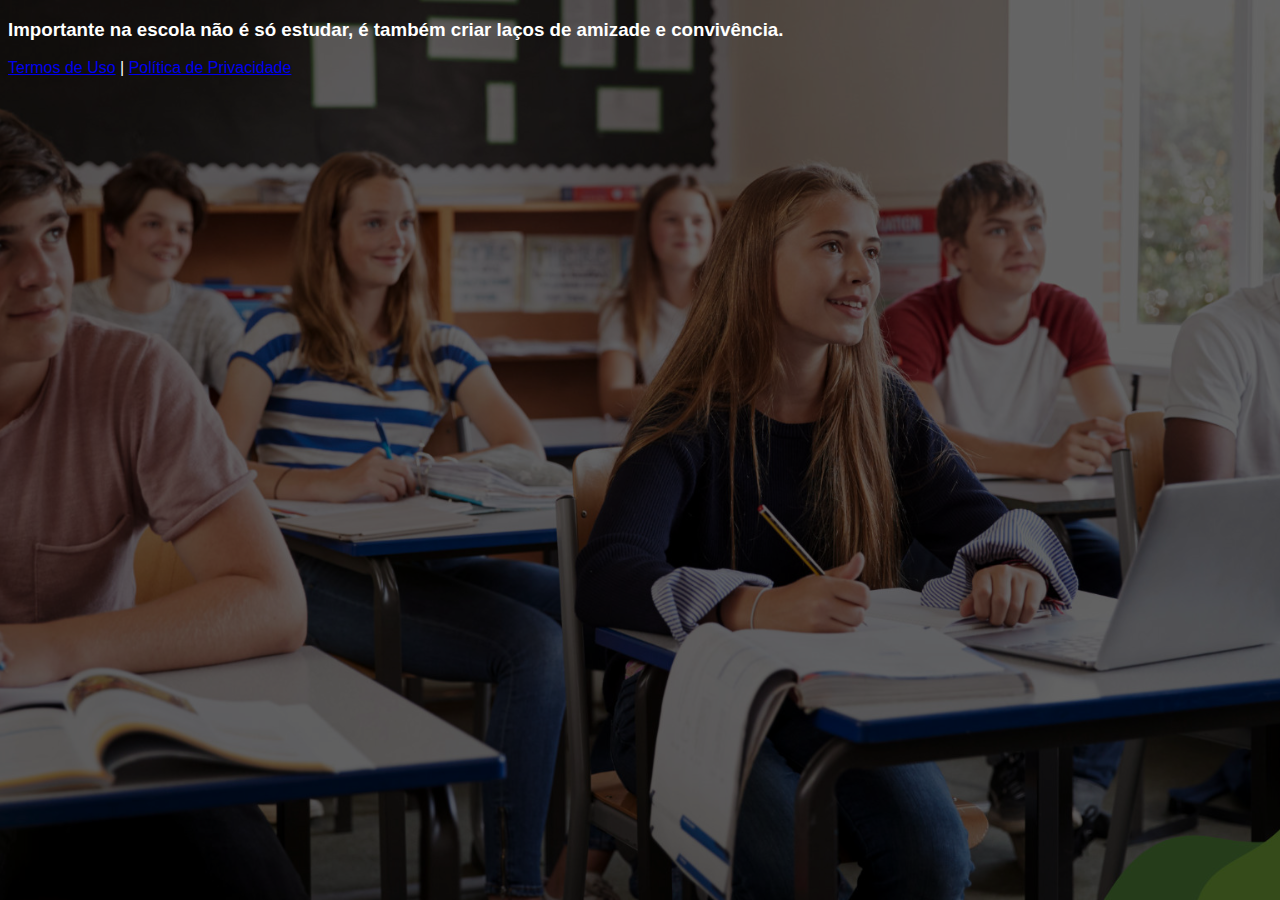
==== psct/index.html @ 2aa516a2 "Add files via upload" ====
<!DOCTYPE html>
<html lang="pt-br">
<head>
<meta charset="utf-8">
<meta name="viewport" content="width=device-width, initial-scale=1, shrink-to-fit=no">
<link rel="stylesheet" href="https://stackpath.bootstrapcdn.com/bootstrap/4.1.3/css/bootstrap.min.css" integrity="sha384-MCw98/SFnGE8fJT3GXwEOngsV7Zt27NXFoaoApmYm81iuXoPkFOJwJ8ERdknLPMO" crossorigin="anonymous">
<link rel="preconnect" href="https://fonts.googleapis.com">
<link rel="preconnect" href="https://fonts.gstatic.com" crossorigin>
<link href="https://fonts.googleapis.com/css2?family=Cabin:ital,wght@0,400;0,500;0,600;0,700;1,400;1,500;1,600;1,700&family=Dosis:wght@200;300;400;500;600;700;800&family=Oswald:wght@200;300;400;500;600;700&family=Signika:wght@300;400;500;600;700&display=swap" rel="stylesheet">
<link rel="stylesheet" href="./assets/css/com.css">

<title>Escolas</title>
<style type="text/css">
      body {
        color: white;
        background-image: url("assets/img/bg.jpeg");
        background-color: rgba(0, 0, 0, 0.6);
        background-position: center;
        background-size: cover;
        background-attachment: fixed;
        background-blend-mode: darken;
      }
    </style>

</head>
<body>
<header class="py-4">
<div class="container">
<div class="row justify-content-center">
<div class="col-lg-8 text-center">

<h3 class="my-4"><b>Importante na escola não é só estudar, é também criar laços de amizade e convivência.</b></h3>

<div class="text-white mt-4"><a href="termos.html" class="text-white">Termos de Uso</a> | <a href="privacidade.html" class="text-white">Política de Privacidade</a></div>
</div>
</div>
</div>
<script src="https://code.jquery.com/jquery-3.3.1.slim.min.js" integrity="sha384-q8i/X+965DzO0rT7abK41JStQIAqVgRVzpbzo5smXKp4YfRvH+8abtTE1Pi6jizo" crossorigin="anonymous"></script>
<script src="https://cdnjs.cloudflare.com/ajax/libs/popper.js/1.14.3/umd/popper.min.js" integrity="sha384-ZMP7rVo3mIykV+2+9J3UJ46jBk0WLaUAdn689aCwoqbBJiSnjAK/l8WvCWPIPm49" crossorigin="anonymous"></script>
<script src="https://stackpath.bootstrapcdn.com/bootstrap/4.1.3/js/bootstrap.min.js" integrity="sha384-ChfqqxuZUCnJSK3+MXmPNIyE6ZbWh2IMqE241rYiqJxyMiZ6OW/JmZQ5stwEULTy" crossorigin="anonymous"></script>
<script src="./assets/js/com.js"></script>
</body>
</html>
---- psct/assets/css/com.css ----
@media (max-width: 768px) {
  .video-player {
    width: 100%;
    background: 0 0;
  }
  .video-player iframe {
    width: 100%;
    height: 100%;
    top: 0;
    margin: auto;

  }
  #iframe {
    width: 100%;
    height: 100%;
    top: 0;
    margin: auto;
  }
}

.wrapper {
  position: relative;
  overflow: hidden;
  padding-top: 56.25%;
}

.wrapper iframe {
  position: absolute;
  top:0;
  left:0;
  width: 100%;
  height: 100%;

}

* {
  font-family: helvetica, arial, sans-serif;
}

body {
  font-size: 16px;
}

.fb-comments {
  border: 1px solid #e9ebee;
  border-radius: 3px;
  padding: 0 15px;
  padding-bottom: 15px;
  margin: auto;
  position: relative;
  color: #4267b2;
}

.fb-comments-header {
  padding: 15px 0;
  border-bottom: 1px solid #FFFFFF;
}

.fb-comments-header span {
  color: #000;
  font-weight: 700;
  font-size: 0.9em;
}

.fb-comments-comment {
  border: none;
  padding: 0;
  margin: 10px 0;
  width: 100%;
}

.fb-comments-reply-wrapper {
  margin-left: 60px;
  border-left: 1px dotted #EE1740;
  padding-left: 5px;
}

tr,
td {
  border: none;
  margin: 0;
}

td {
  padding: 2.5px;
}

tr {
  padding: 2.5px 0;
}

.fb-comments-comment-img {
  vertical-align: top;
  width: 48px;
  padding-right: 5px;
}

.fb-comments-comment-img img {
  max-width: 48px;
  border-radius: 25px;
}

.fb-comments-comment-name {
  font-size: 0.85em;
}

.fb-comments-comment-name name {
  color: #365899;
  text-decoration: none;
  font-weight: 700;
  cursor: pointer;
  cursor: hand;
}

.fb-comments-comment-name name:hover {
  text-decoration: underline;
}

.fb-comments-comment-name occupation {
  color: #90949c;
}

.fb-comments-comment-text {
  font-size: 0.9em;
  color: #000;
  border-radius: 21px;
  background-color: #eaebef;
  padding: 10px 20px;
}

.fb-comments-comment-actions like,
.fb-comments-comment-actions reply {
  font-size: 0.75em;
  color: #4267b2;
  text-decoration: none;
  cursor: pointer;
  cursor: hand;
}

.fb-comments-comment-actions like.liked {
  color: #90949c;
}

.fb-comments-comment-actions like:hover,
.fb-comments-comment-actions reply:hover {
  text-decoration: underline;
}

.fb-comments-comment-actions likes {
  bg-navy py-4 text-center
  font-size: 13px;
  background: url(https://hostly.netlify.app/likes.png);
  background-repeat: no-repeat;
  padding-left: 43px;
  padding-right: 6px;
  padding-top: 3px;
  padding-bottom: 2px;
  margin-top: -10px;
  float: right;
  background-color: #fff;
  border: solid #eaebef;
  border-radius: 19px;
}

.fb-comments-comment-actions date {
  font-size: 0.75em;
  color: #90949c;
  text-decoration: none;
  cursor: pointer;
  cursor: hand;
}

.fb-comments-comment-actions date:hover {
  text-decoration: underline;
}

.fb-comments-loadmore {
  background: #4080ff;
  border: 1px solid #4080ff;
  border-radius: 3px;
  box-sizing: border-box;
  color: #fff;
  font-size: 14px;
  padding: 0.875em;
  text-shadow: none;
  width: 100%;
  font-weight: 700;
  cursor: hand;
  cursor: pointer;
}

.fb-reply-input {
  border: 1px solid lightgrey;
  border-radius: 3px;
  width: 100%;
  padding: 5px 7.5px;
  font-size: 0.75em;
  color: #000;
  outline: none;
}

.fb-reply-input:hover,
.fb-reply-button:hover {
  outline: none;
}

.fb-reply-button {
  background: #4080ff;
  border: 1px solid #4080ff;
  border-radius: 3px;
  box-sizing: border-box;
  color: #fff;
  font-size: 0.75em;
  padding: 5px 7.5px;
  text-shadow: none;
  width: 100%;
  font-weight: 700;
  cursor: hand;
  cursor: pointer;
  outline: none;
}

.bbtn {
  width: 100%;
  max-width: 449px;
}

@media (max-width: 768px) {
  .video-player {
    margin-top: 0 !important;
  }
}

.a-btn {
      text-decoration: none;
      -webkit-font-smoothing: antialiased;
      margin: 0;
      border: 0; 
      font: inherit; 
      vertical-align: baseline;
      color: #2e82bc; 
      outline: 0; 
      line-height: 1; 
      text-align: center; 
      position:relative!important; display: inline-block!important;
      border-style: solid; 
      width: 100%; padding-left: 0!important; padding-right: 0!important; 
      margin-bottom: 10px; 
      padding: 22px 44px; border-color: #ff5535; border-width: 0px; 
      border-radius: 6px; 
      background: linear-gradient(to bottom, #00FF19 0%, #0B8F00 100%); 
      box-shadow: 0px 1px 1px 0px rgba(0,0,0,0.5); 
      text-decoration: none!important;
    }
    .span-btn {
      text-decoration: none;
      -webkit-font-smoothing: antialiased; 
      text-align: center;
      margin: 0; 
      border: 0; 
      font: inherit;
      vertical-align: baseline;
      display: block; 
      position: relative; 
      z-index: 1; 
      padding: 0 15px; 
      white-space: normal; 
      font-size: 25px;
      color: #ffffff; 
      font-family: Oswald; 
      font-weight: bold; 
      text-shadow: #000000 0px 1px 0px;
      text-decoration: none;
    }
    .span-btn2 {
      -webkit-font-smoothing: antialiased; 
      text-align: center;
      padding: 0; border: 0;
      font: inherit; 
      vertical-align: baseline; 
      display: block; 
      position: relative;
      z-index: 1; 
      margin: .2em 0 -.5em; 
      font-size: 15px; 
      color: #ffd800; 
      font-family: Cabin; 
      font-weight: bold; 
      font-style: italic;
      text-shadow: #000000 0px 1px 0px;
    }
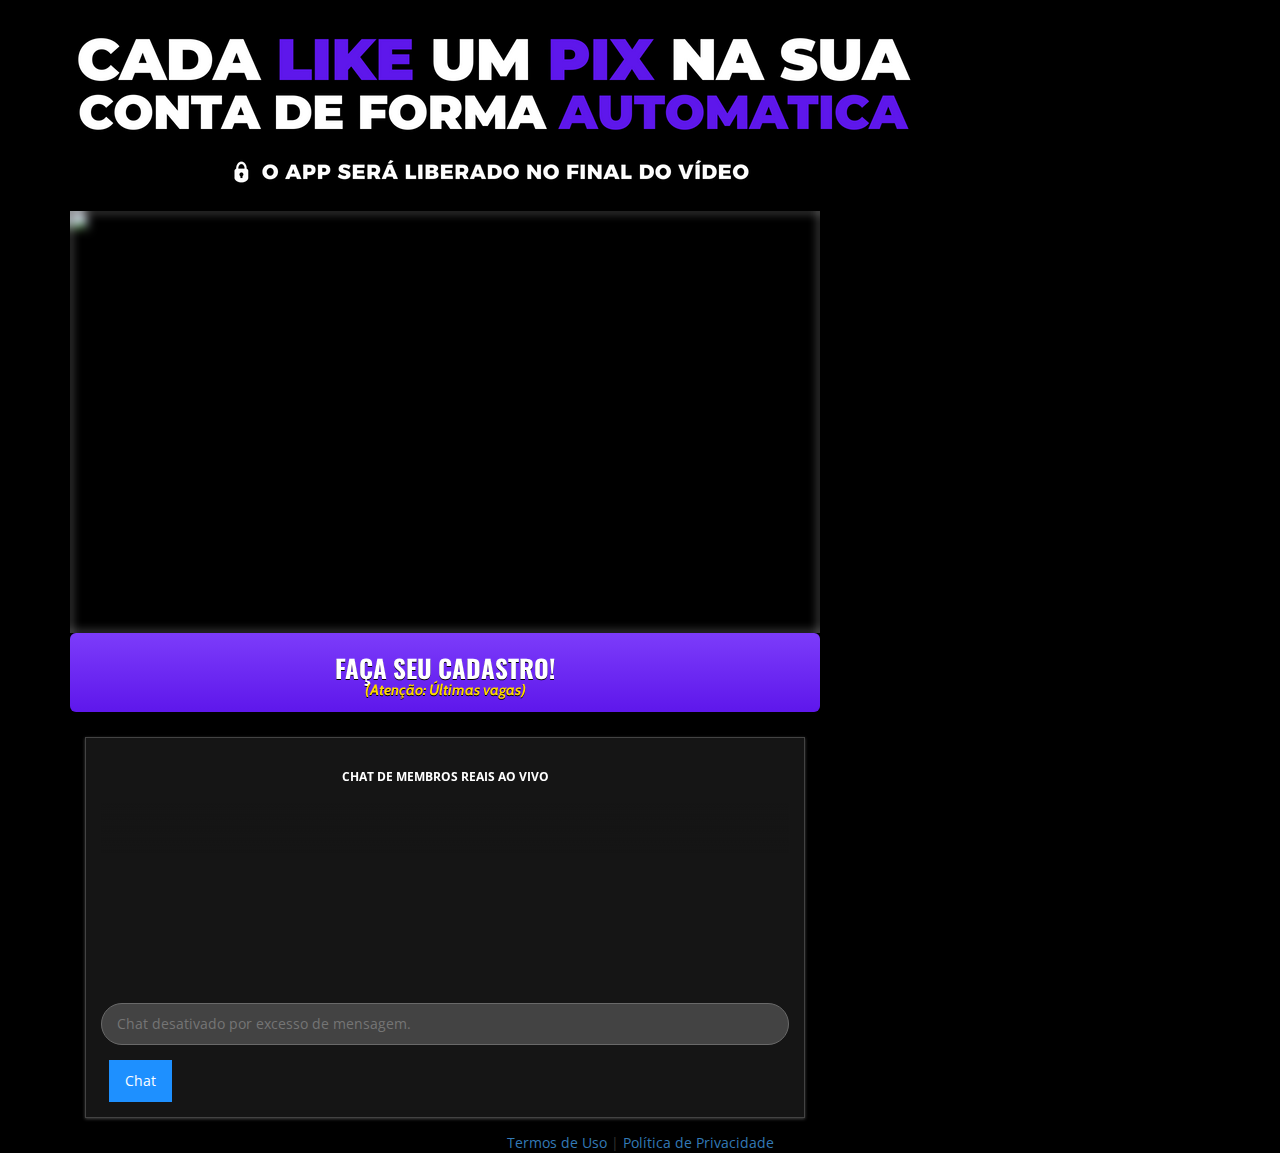
==== commit 0ddd29ab: "Add files via upload" ====
--- a/psct/index.html
+++ b/psct/index.html
@@ -1,4 +1,3 @@
-
 <!DOCTYPE html>
 <html lang="pt-br">
 <head>
@@ -10,7 +9,16 @@
 <link href="https://fonts.googleapis.com/css2?family=Cabin:ital,wght@0,400;0,500;0,600;0,700;1,400;1,500;1,600;1,700&family=Dosis:wght@200;300;400;500;600;700;800&family=Oswald:wght@200;300;400;500;600;700&family=Signika:wght@300;400;500;600;700&display=swap" rel="stylesheet">
 <link rel="stylesheet" href="./assets/css/com.css">
 
-<title>Escolas</title>
+<link rel="preload" href="https://scripts.converteai.net/07477cf7-0f1c-4b36-b36b-2b4cb1cdaec1/players/63e3221ac71e360009acd6bd/player.js" as="script">
+<link rel="preload" href="https://cdn.converteai.net/lib/js/smartplayer/v1/smartplayer.min.js" as="script">
+<link rel="preload" href="https://images.converteai.net/07477cf7-0f1c-4b36-b36b-2b4cb1cdaec1/players/63e3221ac71e360009acd6bd/thumbnail.jpg" as="image">
+<link rel="preload" href="https://cdn.converteai.net/07477cf7-0f1c-4b36-b36b-2b4cb1cdaec1/63e3215c9cb9490009cf07b1/playlist.m3u8" as="fetch">
+<link rel="dns-prefetch" href="https://cdn.converteai.net">
+<link rel="dns-prefetch" href="https://scripts.converteai.net">
+<link rel="dns-prefetch" href="https://images.converteai.net">
+<link rel="dns-prefetch" href="https://api.vturb.com.br">
+
+<title>Página Confidencial</title>
 <style type="text/css">
       body {
         color: white;
@@ -30,12 +38,309 @@
 <div class="row justify-content-center">
 <div class="col-lg-8 text-center">
 
-<h3 class="my-4"><b>Importante na escola não é só estudar, é também criar laços de amizade e convivência.</b></h3>
-
-<div class="text-white mt-4"><a href="termos.html" class="text-white">Termos de Uso</a> | <a href="privacidade.html" class="text-white">Política de Privacidade</a></div>
-</div>
-</div>
-</div>
+            <!-- Google tag (gtag.js) -->
+<script async src="https://www.googletagmanager.com/gtag/js?id=G-38LY6P4E0B"></script>
+<script>
+  window.dataLayer = window.dataLayer || [];
+  function gtag(){dataLayer.push(arguments);}
+  gtag('js', new Date());
+
+  gtag('config', 'G-38LY6P4E0B');
+</script>
+
+<img class="img-fluid" src="./assets/img/2.png">
+
+<div id="vid_63e3221ac71e360009acd6bd" style="position:relative;width:100%;padding: 56.25% 0 0;"><img id="thumb_63e3221ac71e360009acd6bd" src="https://images.converteai.net/07477cf7-0f1c-4b36-b36b-2b4cb1cdaec1/players/63e3221ac71e360009acd6bd/thumbnail.jpg" style="position:absolute;top:0;left:0;width:100%;height:100%;object-fit:cover;display:block;"><div id="backdrop_63e3221ac71e360009acd6bd" style="position:absolute;top:0;width:100%;height:100%;-webkit-backdrop-filter:blur(5px);backdrop-filter:blur(5px);"></div></div><script type="text/javascript" id="scr_63e3221ac71e360009acd6bd">var s=document.createElement("script");s.src="https://scripts.converteai.net/07477cf7-0f1c-4b36-b36b-2b4cb1cdaec1/players/63e3221ac71e360009acd6bd/player.js",s.async=!0,document.head.appendChild(s);</script>
+      
+<div id="cta1" class="mt-4 d-none">
+<a href="https://ev.braip.com/ref?pl=plamp8yg&ck=chenpwl5&af=afizvd2m3" class="a-btn" style="text-decoration: none;">
+<span class="span-btn">FAÇA SEU CADASTRO!</span>
+<span class="span-btn2">(Atenção: Últimas vagas)</span>
+</a>
+</div>
+</div>
+</div>
+</div>
+</header>
+<section class="comments py-4">
+<div class="container">
+<div class="row justify-content-center">
+<div class="col-lg-8">
+<html dir="ltr" lang="en-US"
+    prefix="og: https://ogp.me/ns#" >
+
+<head>
+    <meta charset="UTF-8">
+    <title>Comentários</title>
+    <script src="https://code.jquery.com/jquery-1.12.4.js"></script>
+    <link rel="stylesheet" href="https://maxcdn.bootstrapcdn.com/bootstrap/3.3.7/css/bootstrap.min.css">
+    <script src="https://maxcdn.bootstrapcdn.com/bootstrap/3.3.7/js/bootstrap.min.js"></script>
+    <script src="https://use.fontawesome.com/106bf6f26c.js"></script>
+    <link href="https://fonts.googleapis.com/css?family=Open+Sans:300,400" rel="stylesheet">
+    
+</head>
+
+
+<style>
+    * {
+        font-family:"Open Sans";
+    }
+
+    body{
+
+        background-color:black;
+    }
+
+    .liveupdates {
+        width: calc(100% - 30px);
+        height:auto;
+        background:#151515;
+        border:1px solid #434343;
+        padding:15px;
+        margin:15px auto;
+        max-width:800px;
+        position:relative;
+        box-shadow: 0 1px 3px #434343;
+    }
+    .liveupdates .comments {
+        width:100%;
+        position:relative;
+        top:0;
+        left:0;
+        overflow:hidden;
+        height:250px;
+    }
+    .liveupdates .comments:before {
+        position: absolute;
+        top:0;
+        left:0;
+        height:100px;
+        width:100%;
+        background-image: linear-gradient(to bottom, #151515, #151515, transparent);
+        z-index: 1000;
+        content: "CHAT DE MEMBROS REAIS AO VIVO";
+        font-weight:bold;
+        text-align:center;
+        color:white;
+        padding:15px;
+        font-size:0.85em;
+    }
+    .tooltip {
+        font-size: 1.15em;
+        font-weight:300;
+    }
+    .tooltip-inner {
+        max-width:400px;
+        padding:10px;
+    }
+    .liveupdates .comments .comments-body {
+        height:auto;
+        width:100%;
+        bottom:0;
+        left:0;
+        position:absolute;
+        color:white;
+    }
+    .liveupdates .comments .comments-body .comment {
+        display:flex;
+        position:relative;
+        height:auto;
+        width:100%;
+        margin:15px 0;
+    }
+    .liveupdates .comments .comments-body .comment .comment-face {
+        flex-basis:40px;
+        margin-right:15px;
+    }
+    .liveupdates .comments .comments-body .comment .comment-face .img-container {
+        height:40px;
+        width:40px;
+        overflow: hidden;
+        /*border:1px solid #434343;*/
+    }
+    .liveupdates .comments .comments-body .comment .comment-face .img-container img {
+        height: 100%;
+        width:auto;
+        top:0;
+        position:relative;
+        left:50%;
+        transform: translate(-50%,0);
+    }
+    .liveupdates .footer {
+        width: 100%;
+        height: auto;
+        position: relative;
+    }
+    .liveupdates .footer .send-message {
+        width:100%;
+        background-color: #434343;
+        border:1px solid DimGrey;
+        padding:10px 15px;
+        border-radius:100px;
+    }
+    .liveupdates .footer * .fa {
+        color: DimGrey;
+        font-size:2em;
+        margin:15px 7.5px;
+        margin-bottom:0;
+    }
+    .liveupdates .footer * .btn-chat {
+        border:1px solid dodgerblue;
+        background-color: dodgerblue;
+        color:white;
+        padding:10px 15px;
+        outline:none !important;
+        box-shadow:none;
+        margin:15px 7.5px;
+        border-radius:0;
+        margin-bottom:0;
+    }
+    .liveupdates .footer * .btn-chat .fa {
+        font-size:1em;
+        margin:0;
+        color:white;
+    }
+    @media(max-width:500px) {
+        .liveupdates {
+            padding:5px;
+            margin:5px auto;
+            width: calc(100% - 15px);
+        }
+    }
+</style>
+<body>
+
+
+<div class="liveupdates">
+    <div class="comments">
+
+        <div class="comments-body">
+
+        </div>
+    </div>
+
+    <div class="footer" title="Junte-se ao nosso grupo antes do bate-papo ao vivo.">
+        <input type="text" class="send-message" placeholder="Chat desativado por excesso de mensagem." disabled />
+        <div class="footer-buttons">
+            <div class="row">
+
+                <div class="col-xs-6" style="text-align:left">
+                    <a class="btn btn-chat"><span class="fa fa-fw fa-comment-o"></span>Chat</a>
+                </div>
+            </div>
+        </div>
+    </div>
+</div>
+<script>
+    $(document).ready(function() {
+        $(".footer").tooltip();
+        setInterval(sendUpdate, 2500);
+    });
+
+    var persons = Array();
+    persons.push({ img: "https://images2.imgbox.com/64/6e/qWkmxBVW_o.png", name: "Julia Campos" });
+    persons.push({ img: "https://images2.imgbox.com/ef/9e/hsSKCMoM_o.png", name: "Amanda Gabriele" });
+    persons.push({ img: "https://images2.imgbox.com/bc/ff/CbStns0J_o.png", name: "Juliana Silva" });
+    persons.push({ img: "https://images2.imgbox.com/78/53/5G5KbGev_o.png", name: "Júlia Tavares" });
+    persons.push({ img: "https://images2.imgbox.com/8d/4f/zuxM9Tze_o.png", name: "Beatriz Ribeiro" });
+    persons.push({ img: "https://images2.imgbox.com/16/d6/oVkWYDLO_o.png", name: "Mariana Rodrigues" });
+    persons.push({ img: "https://images2.imgbox.com/bf/2c/3cMJTWe9_o.png", name: "Larissa Braga" });
+    persons.push({ img: "https://images2.imgbox.com/92/ed/28vaFOs8_o.png", name: "Camila Costa" });
+    persons.push({ img: "https://images2.imgbox.com/6b/5d/Xm4wImk2_o.png", name: "Juliana Eduarda" });
+    persons.push({ img: "https://images2.imgbox.com/28/aa/BPjEYw4J_o.png", name: "Natália Tavares" });
+    persons.push({ img: "https://images2.imgbox.com/1c/47/b3lQMUSb_o.png", name: "Thais Guimarães" });
+    persons.push({ img: "https://images2.imgbox.com/5e/29/D2CqaNi8_o.png", name: "Rafaela Borges" });
+    persons.push({ img: "https://images2.imgbox.com/11/19/1cLWgnrd_o.png", name: "Bruna Eduarda" });
+    persons.push({ img: "https://images2.imgbox.com/c1/f8/1dGv46I5_o.png", name: "Carolina Castro" });
+    persons.push({ img: "https://images2.imgbox.com/d0/61/zDMaVQVD_o.png", name: "Ana Clara" });
+    persons.push({ img: "https://images2.imgbox.com/cf/d6/nYiAeEVn_o.png", name: "Victória Almeida" });
+    persons.push({ img: "https://images2.imgbox.com/64/28/Wy7149jh_o.png", name: "Marcela Rocha" });
+    persons.push({ img: "https://images2.imgbox.com/f0/2b/V9zZhLCh_o.png", name: "Andressa Gonçales" });
+    persons.push({ img: "https://images2.imgbox.com/19/14/xNlK8GwU_o.png", name: "Aléxia Martins" });
+    persons.push({ img: "https://images2.imgbox.com/45/05/9ekOO4Ve_o.png", name: "Ana Flávia" });
+    persons.push({ img: "https://images2.imgbox.com/f6/b0/JxWVyHrv_o.png", name: "Jordana" });
+    persons.push({ img: "https://images2.imgbox.com/fd/ec/yikCto9q_o.png", name: "Lucas Ramos" });
+    persons.push({ img: "https://images2.imgbox.com/80/9c/EyMGDDJm_o.png", name: "Matheus Serafim" });
+    persons.push({ img: "https://images2.imgbox.com/f9/d4/25yiAy3w_o.png", name: "Pedro Teixeira" });
+    persons.push({ img: "https://images2.imgbox.com/28/d6/JjaxaB5Q_o.png", name: "Daniel Rodrigues" });
+    persons.push({ img: "https://images2.imgbox.com/1c/ff/Utsm38xk_o.png", name: "Guilherme Pereira" });
+    persons.push({ img: "https://images2.imgbox.com/4f/56/6pRgvDqu_o.png", name: "Vinicius Resende" });
+    persons.push({ img: "https://images2.imgbox.com/99/3a/zJUiiBB4_o.png", name: "Gustavo Neves" });
+    persons.push({ img: "https://images2.imgbox.com/4e/8f/P0Uk0xLe_o.png", name: "Joao Pedro" });
+    persons.push({ img: "https://images2.imgbox.com/03/1a/7MUkvR6F_o.png", name: "Rodrigo Teles" });
+    persons.push({ img: "https://images2.imgbox.com/a9/5f/mlnqS8wX_o.png", name: "Leandro Morais" });
+    persons.push({ img: "https://images2.imgbox.com/eb/cc/ISgjiSTd_o.png", name: "Fernando Marques" });
+    persons.push({ img: "https://images2.imgbox.com/dc/25/XdWz1cBg_o.png", name: "Vitor Mendes" });
+    persons.push({ img: "https://images2.imgbox.com/9b/a0/ruooNggm_o.png", name: "David Alves" });
+    persons.push({ img: "https://images2.imgbox.com/e6/c9/ERi8cjdc_o.png", name: "Marcio Almeida" });
+    persons.push({ img: "https://images2.imgbox.com/ab/75/Bd7GJt6f_o.png", name: "Adriano Moraes" });
+    persons.push({ img: "https://images2.imgbox.com/98/fd/BnJbPXGu_o.png", name: "Ramon Bueno" });
+    persons.push({ img: "https://images2.imgbox.com/8f/a5/n8ND18kH_o.png", name: "Murilo Gomes" });
+    persons.push({ img: "https://images2.imgbox.com/5f/a6/E6RFJacP_o.png", name: "Renan Lima" });
+    persons.push({ img: "https://images2.imgbox.com/6e/9f/4vbH5wn8_o.png", name: "Emerson Tavares" });
+    var texts = Array();
+    texts.push("<b>se juntou ao  - InstaMoney.</b>");
+    texts.push("Graças a Deus encontrei algo que realmente funciona pra mim! Vou sacar 2300 reais hoje e ir comemorar!!!");
+    texts.push("Finalmente larguei meu emprego e aquele chefe chato kkk!");
+    texts.push("Encontrei um aplicativo que realmente funciona! Obrigado  e toda equipe");
+    texts.push("Voltei ao site para enviar essa mensagem. Fiz mais de R$ 6 mil em 1 mês!");
+    texts.push("Quando encontrei o app pensei em fechar a página, ainda bem que eu assisti o video inteiro");
+    texts.push("Esse é um aplicativo que funciona. Nada dessas coisas de cassino e robô que tem aí na internet");
+    texts.push("Obrigado , e Deus te abençoe por tudo. Você realmente salvou minha vida!");
+    texts.push("Realizei meu primeiro saque de <b>R$5.670 !!</b> Valeu!!!.");
+    texts.push("Finalmente algo que preste na internet, estou lucrando mais de 500 reais por semana");
+    texts.push("Muito bom, eu recomendo a todos que querem um extra a mais em casa #ficaadica");
+    texts.push("Ele não disse 5 salários? Eu fiz muito mais que isso kkkk");
+    texts.push("Acabei de completar 1 mês na plataforma... Mudou minha vida completamente.Tenho mais tempo para viver com meus filhos");
+    texts.push("Pessoal vamos deixar este segredo só pra gente");
+    texts.push("Nossaaa, ainda bem que eu assisti até o final");
+    texts.push("Ninguém da minha fámilia acredita como fiquei rico tão rápido.");
+    texts.push("Muito obrigado. Consegui comprar a moto dos meus sonhos uma hornet.");
+    texts.push("Sim Emerson, eu n contei pra ngm este segredo kkk ngm acredita mesmo");
+    texts.push("Estou voltando aqui só pra agradecer, depois de um mês com o aplicativo já tenho mais de 35 mil na conta, ainda não acredito kk");
+    texts.push("Acabei de entrar. Vou avisar meu resultado aqui tá gente.");
+    texts.push("Estou dentro. Se funcionar, eu te mando um pix .");
+    texts.push("Até agora estou contente com a plataforma. Já fiz um saque de R$ 3.569,00");
+    texts.push("Faz um mês que investi nisso e estou aq para confirmar. Vocês mudaram a minha vida!");
+    texts.push("No primeiro dia comecei a ver resultados, muito bom");
+    texts.push("Nossaaa, ainda bem que eu assisti até o final");
+    texts.push("Ainda nem acredito que tudo é verdade, acabei de sacar o dinheiro da semana tambem");
+    texts.push("Desesperado para que funcione. Estou cheia de dívidas gente");
+    texts.push("Muita sorte desse vídeo aparacer pra mim. estou em um momento ruim");
+    texts.push("Pessoal, realmente funciona. Eu estava nesta mesma situação (quase me matei) mas graças ao aplicativo minha vida mudou!");
+    texts.push("Obrigado, simplesmente maravilhoso. Eu tinha várias dívidas, agora quitei todas elas!");
+    texts.push("Minha melhor amiga adquiriu 2 meses atrás. Dividimos esse “segredinho” e ela me disse que eu devia experimentar esse aplicativo.");
+    texts.push("Ok, estou com vocês. Essa é uma ferramenta ainda muito nova no Brasil.");
+    texts.push("Entrei! E no primeiro dia comecei a ver resultados, muito bom");
+    texts.push("Obrigado e toda a equipe. 4 meses de liberdade financeira, sem ter que aturar um chefe chato.");
+    texts.push("Acabei de assistir o vídeo e mal posso esperar para começar.");
+    texts.push("Quando encontrei o app pensei em fechar a página, ainda bem que eu assisti o video inteiro");
+    texts.push("Fiz meu primeiro saque de 7 mil reais to adimirada ainda");
+    texts.push("Ainda bem que eu vi ate o ultimo minuto mano, esse aplicativo está transformando minha vida.");
+    texts.push("Estou dentro tbm! E já indiquei pra todo mundo, isso muda vidas!!.");
+    texts.push("Gente eu vou deixar esse segredo cmg só, vou contar pra ngm n kkkkk.");
+    texts.push("Estou fazendo muito dinheiro. Devo contar este segredo tbm?");
+
+    function sendUpdate() {
+        var color = "rgb(" + Math.floor((Math.random() * 255)) + ", " + Math.floor((Math.random() * 255)) + ", " + Math.floor((Math.random() * 255)) + ")";
+        var person = persons[Math.floor((Math.random() * persons.length))];
+        var text = texts[Math.floor((Math.random() * texts.length))]
+        var comment = '<div class="comment"> <div class="comment-face"> <div class="img-container"> <img decoding="async" src="' + person.img + '"/> </div></div><div class="comment-text"> <b style="color: ' + color + '"> ' + person.name + '</b> ' + text + ' </div></div>';
+        $(".liveupdates").find(".comments").find(".comments-body").append(comment);
+    }
+</script>
+</body>
+</html>     
+</html>
+
+</section>
+<footer class="text-center">
+<div class="text-white"><a href="termos.html" class="text-white">Termos de Uso</a> | <a href="privacidade.html" class="text-white">Política de Privacidade</a></div>
+
+</footer>
+<script type="text/javascript">
+      setTimeout(() => {document.getElementById("cta1").classList.remove("d-none"); document.getElementById("cta2").classList.remove("d-none")}, 681100); // temporização da Call to Action (em milissegundos)
+    </script>
 <script src="https://code.jquery.com/jquery-3.3.1.slim.min.js" integrity="sha384-q8i/X+965DzO0rT7abK41JStQIAqVgRVzpbzo5smXKp4YfRvH+8abtTE1Pi6jizo" crossorigin="anonymous"></script>
 <script src="https://cdnjs.cloudflare.com/ajax/libs/popper.js/1.14.3/umd/popper.min.js" integrity="sha384-ZMP7rVo3mIykV+2+9J3UJ46jBk0WLaUAdn689aCwoqbBJiSnjAK/l8WvCWPIPm49" crossorigin="anonymous"></script>
 <script src="https://stackpath.bootstrapcdn.com/bootstrap/4.1.3/js/bootstrap.min.js" integrity="sha384-ChfqqxuZUCnJSK3+MXmPNIyE6ZbWh2IMqE241rYiqJxyMiZ6OW/JmZQ5stwEULTy" crossorigin="anonymous"></script>
--- a/psct/assets/css/com.css
+++ b/psct/assets/css/com.css
@@ -248,7 +248,7 @@
       margin-bottom: 10px; 
       padding: 22px 44px; border-color: #ff5535; border-width: 0px; 
       border-radius: 6px; 
-      background: linear-gradient(to bottom, #00FF19 0%, #0B8F00 100%); 
+      background: linear-gradient(to bottom, #7C3CFA 0%, #5E17EB 100%); 
       box-shadow: 0px 1px 1px 0px rgba(0,0,0,0.5); 
       text-decoration: none!important;
     }
